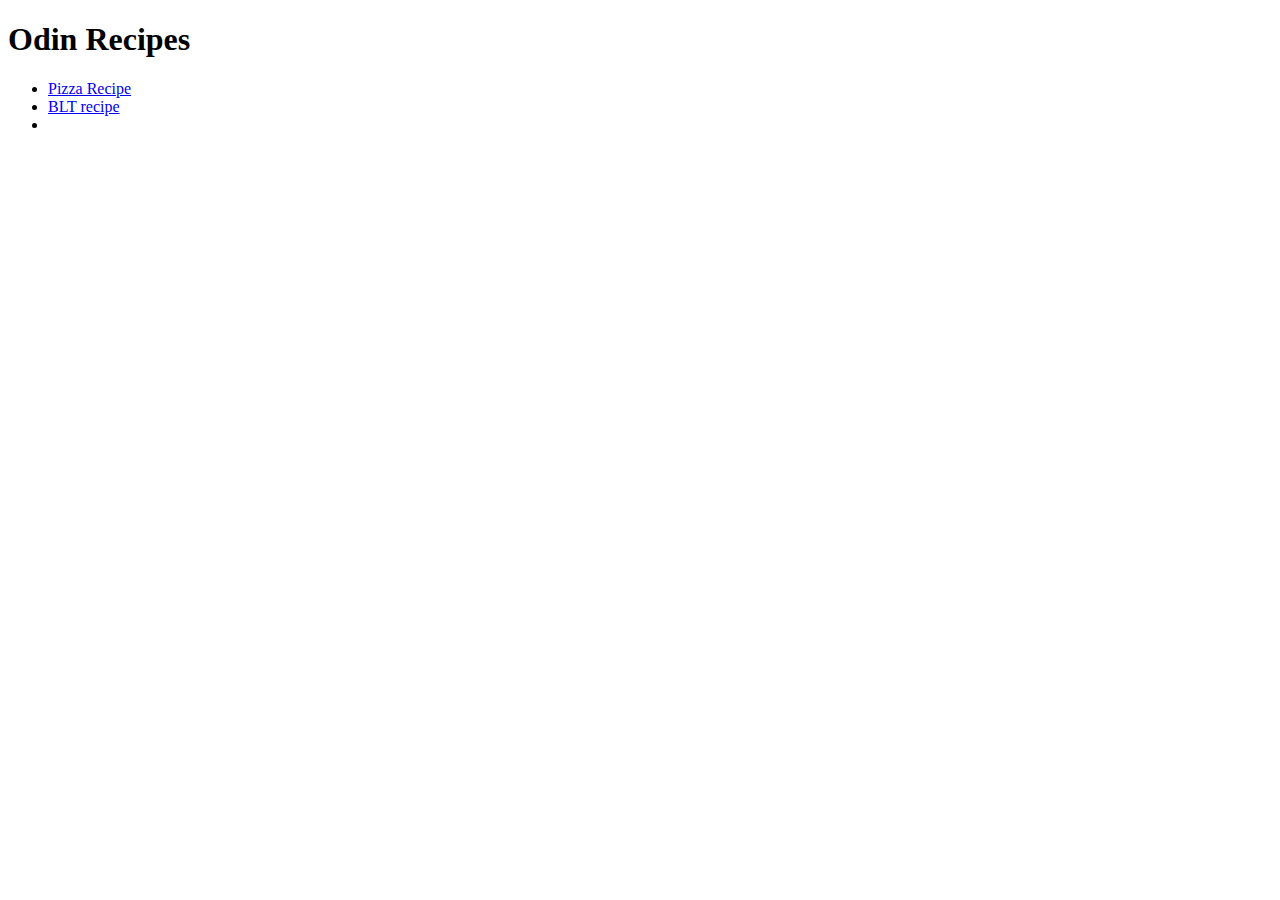
==== index.html @ 302ea44b "Inital Commit" ====
<!DOCTYPE html>

<html lang = "eng">
    <head>
        <meta charset=" UTF-8">
    </head>
    
    <body>
        <h1> Odin Recipes </h1>
        <ul>
           <li><a href="recipes/pizza.html"> Pizza Recipe</a></li>
           <li> <a href = "recipes/blt.html"> BLT recipe</a></li>
           <li> <a href= "recipes/smoothie.html"></a></li>
        </ul>
        
        </body>
</html>
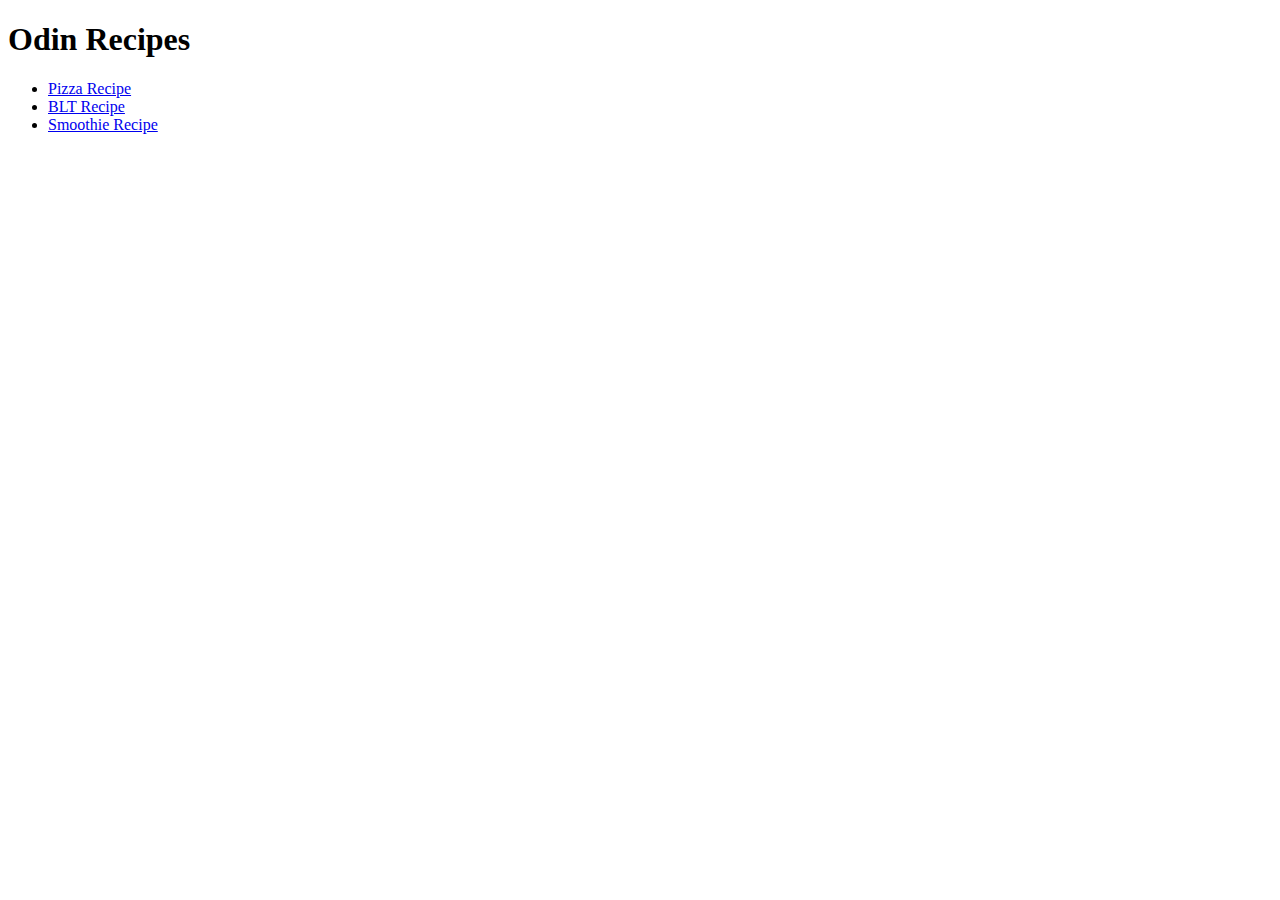
==== commit 6b6d7872: "Final Changes" ====
--- a/index.html
+++ b/index.html
@@ -9,8 +9,8 @@
         <h1> Odin Recipes </h1>
         <ul>
            <li><a href="recipes/pizza.html"> Pizza Recipe</a></li>
-           <li> <a href = "recipes/blt.html"> BLT recipe</a></li>
-           <li> <a href= "recipes/smoothie.html"></a></li>
+           <li> <a href = "recipes/blt.html"> BLT Recipe</a></li>
+           <li> <a href= "recipes/smoothie.html"> Smoothie Recipe</a></li>
         </ul>
         
         </body>
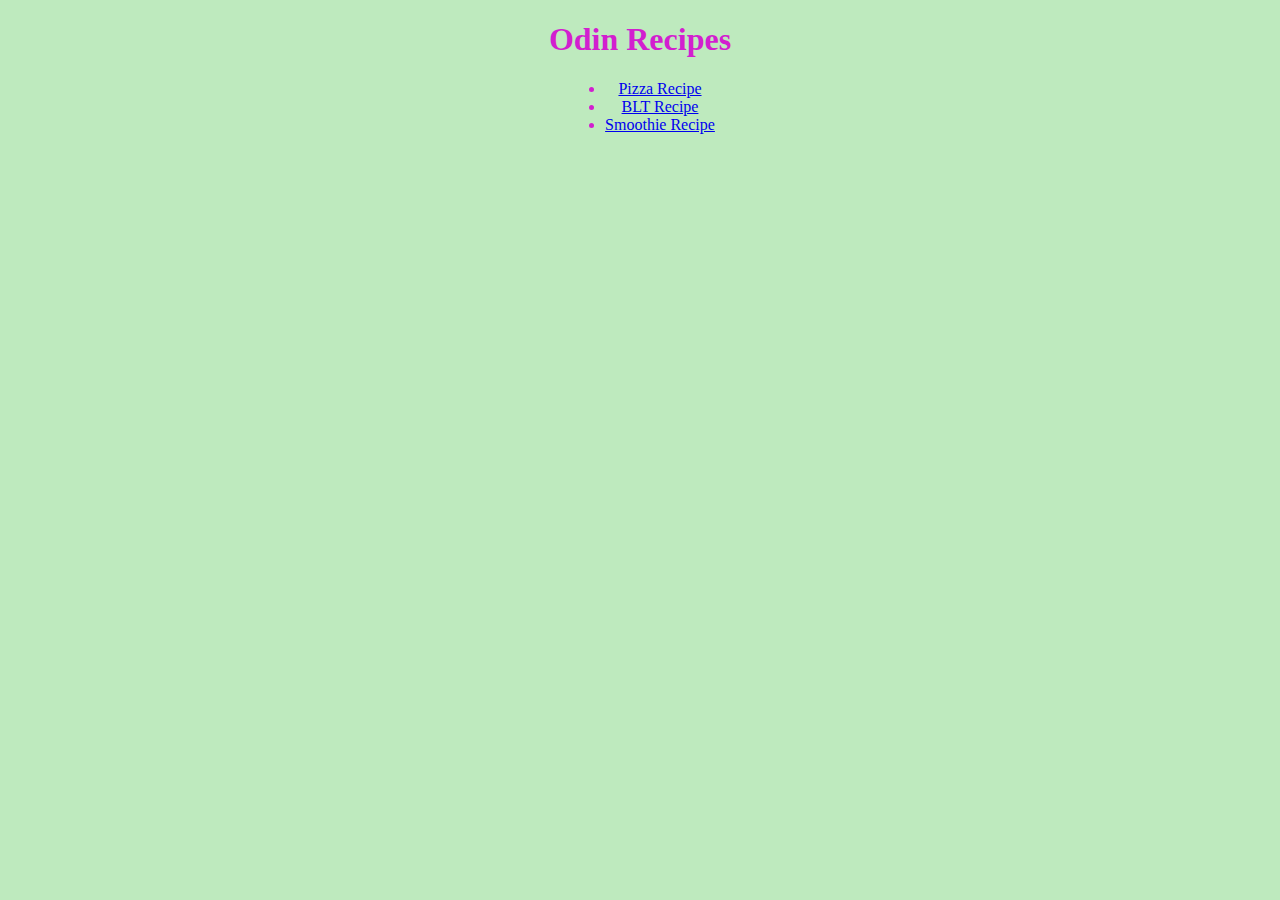
==== commit 585908d5: "first styling commit" ====
--- a/index.html
+++ b/index.html
@@ -3,6 +3,7 @@
 <html lang = "eng">
     <head>
         <meta charset=" UTF-8">
+        <link rel="stylesheet" href="style.css">
     </head>
     
     <body>
--- a/style.css
+++ b/style.css
@@ -0,0 +1,22 @@
+h1 {
+    color: rgb(210, 31, 207);
+    text-align: center;
+    font-weight: Bold;
+
+}
+
+* {
+    background-color: rgb(190, 234, 190);
+}
+
+
+body{
+    color:rgb(210, 31, 207);
+    text-align: center;
+
+}
+
+ul{
+    display: table;
+    margin: 0 auto;
+}
